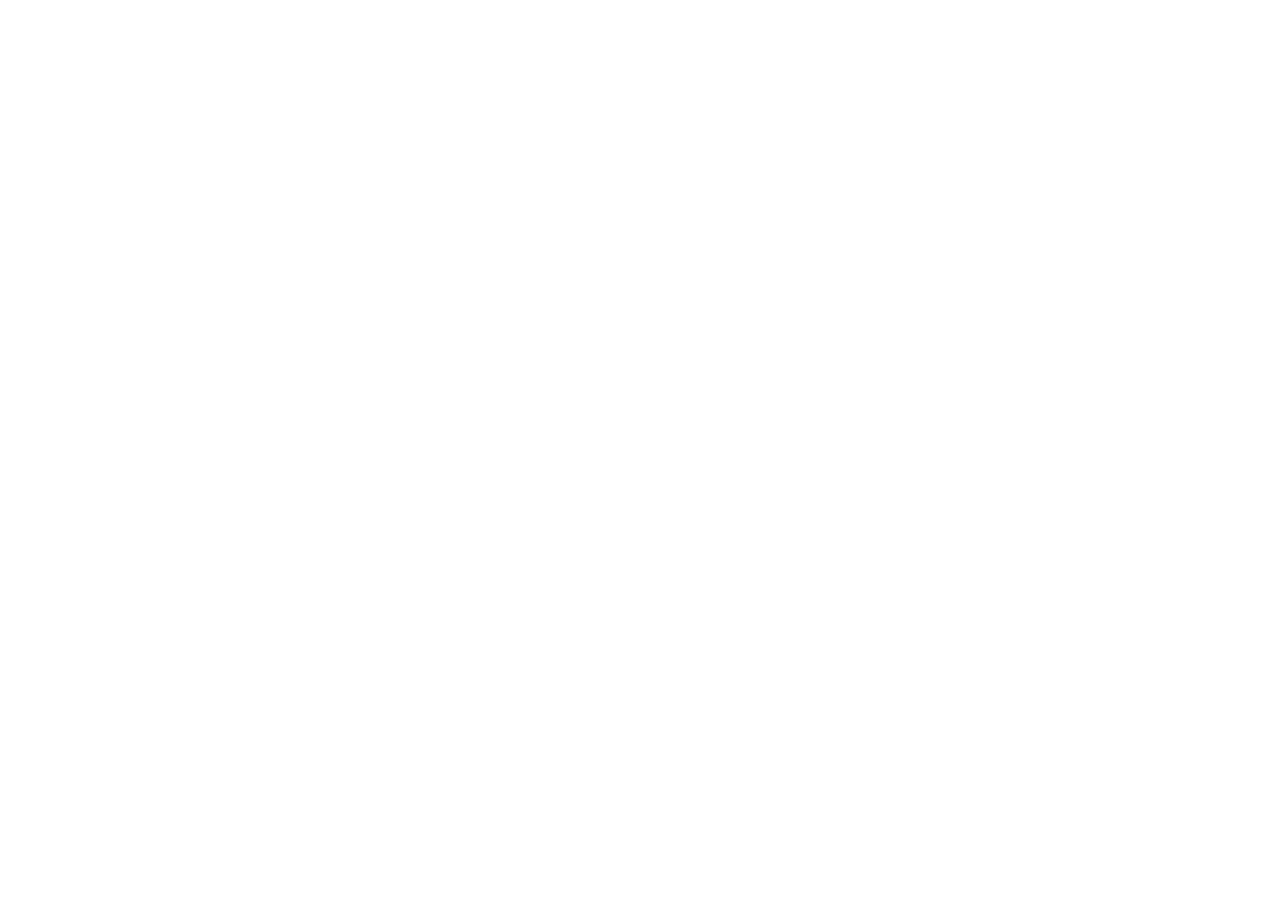
==== lmaxtrader.html @ 64bebd31 "Added support for getting response for pricing ladder <Anshul>" ====
<!DOCTYPE HTML PUBLIC "-//W3C//DTD HTML 4.01//EN" "http://www.w3.org/TR/html4/strict.dtd"> 
<html> 
<head> 
	<script type="text/javascript" src="ajaxWrapper.js"></script>
	<script type="text/javascript" src="url.js"></script>
	<script type="text/javascript" src="pricingLadder.js"></script>
	<script type="text/javascript" src="lmax.js"></script>
	<link href="lmax.css" rel="stylesheet" type="text/css"></link>
    <title>Price Widget</title> 
</head> 
<body onload="javascript:startWidget();"> 
    <div id="data"><table></table></div> 
</body> 
</html>
---- lmax.css ----
*
{
	margin: 0;
	padding: 0;
}

body
{
	font-family: Arial, Helvetica, sans-serif;
	font-size: 11px;
}

table
{
	width: 445px;
	border-collapse: collapse;
}

td
{
	height: 27px;
	text-align: right;
	padding: 0 10px;
	vertical-align: middle;
	border-right: 1px solid #8f8882;
}

.table_header
{
	height: 27px;
	text-align: center;
	background-color: #6c635e;
	color: #FFF;
	vertical-align: middle;
	white-space: nowrap;
}

.status_img
{
	padding-right: 10px;
}

.choice_img
{
	padding-left: 5px;
}

.odd_row
{
	background-color: #eaeaea;
}

.even_row
{
	background-color: #FFF;
}

.instrument_column
{
	text-align: left;
}

.sell_column
{
	color: #cc0000;
}

.buy_column
{
	color: #0066FF;
}

.spread_column
{
	padding-left: 30px;
	text-align: left;
	width: 55px;
	border: none;
}

.choice_market
{
	background: url("Star.png") no-repeat 10% 50%;
}

.sell_move
{
	background-color: #cc0000;
	color: #FFF;
}

.buy_move
{
	background-color: #0066FF;
	color: #FFF;
}
.hidden {
	display : none;
}
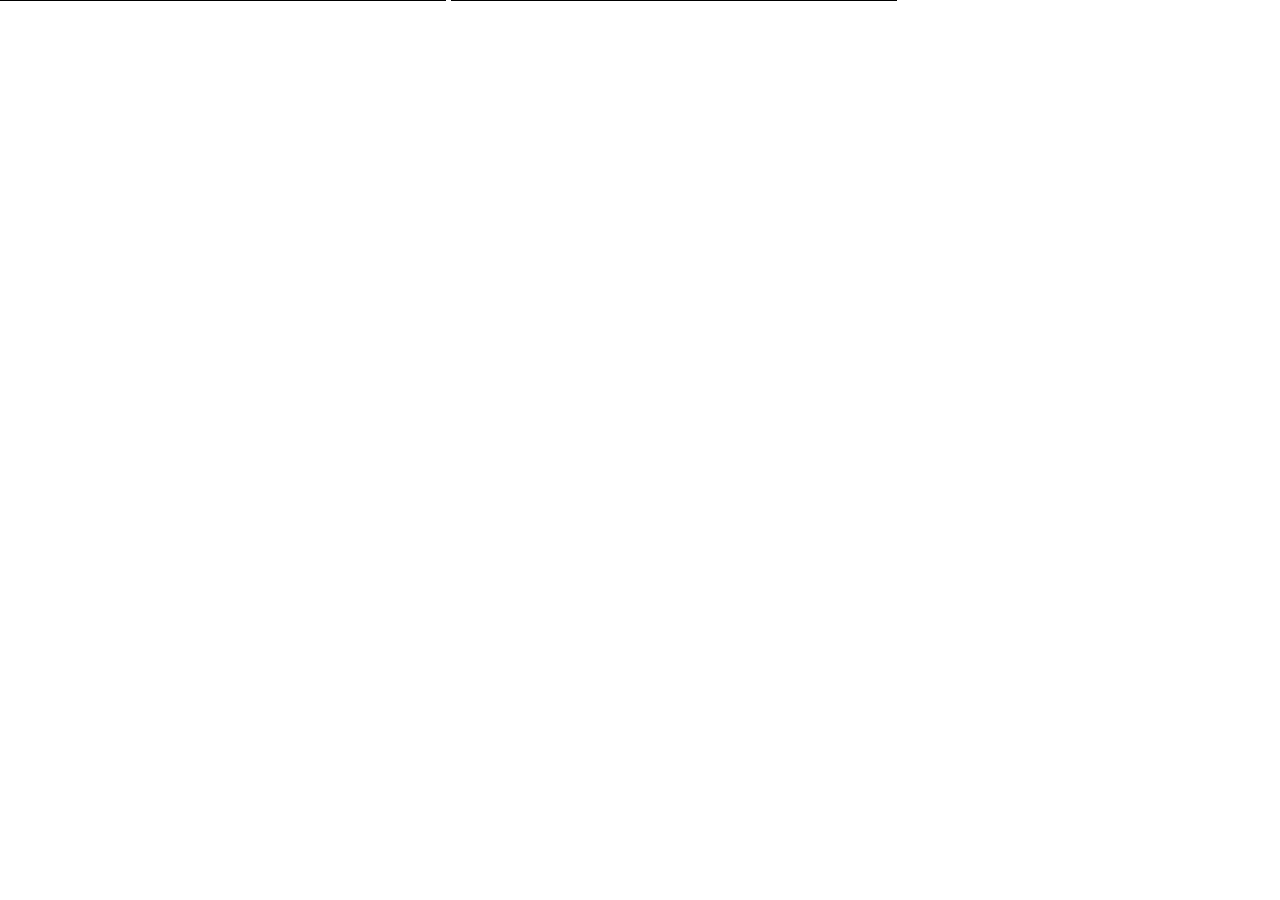
==== commit 46d0ede4: "Did styling for Pricing Ladder <Anshul>" ====
--- a/lmaxtrader.html
+++ b/lmaxtrader.html
@@ -3,12 +3,20 @@
 <head> 
 	<script type="text/javascript" src="ajaxWrapper.js"></script>
 	<script type="text/javascript" src="url.js"></script>
+	<script type="text/javascript" src="pricingLadderParser.js"></script>
+	<script type="text/javascript" src="pricingLadderRenderer.js"></script>
 	<script type="text/javascript" src="pricingLadder.js"></script>
 	<script type="text/javascript" src="lmax.js"></script>
 	<link href="lmax.css" rel="stylesheet" type="text/css"></link>
     <title>Price Widget</title> 
 </head> 
 <body onload="javascript:startWidget();"> 
-    <div id="data"><table></table></div> 
+	<div>
+		<div id="data" class="data"><table></table></div> 
+		<div class="ladder">
+			<div id="pricingLadderTitle" class="pricingLadderTitle"></div>
+			<div id="pricingLadder"><table></table></div> 
+		</div>	
+	</div>
 </body> 
 </html> --- a/lmax.css
+++ b/lmax.css
@@ -10,6 +10,21 @@
 	font-size: 11px;
 }
 
+.data, .ladder{
+	border-bottom: solid 1px #000;
+}
+
+.data{
+	float: left;
+	border-right: solid 1px #000;
+}
+
+.ladder{
+	float: left;
+	margin-left : 5px;
+	border-left: solid 1px #000;
+}
+
 table
 {
 	width: 445px;
@@ -19,7 +34,7 @@
 td
 {
 	height: 27px;
-	text-align: right;
+	text-align: center;
 	padding: 0 10px;
 	vertical-align: middle;
 	border-right: 1px solid #8f8882;
@@ -94,6 +109,12 @@
 	background-color: #0066FF;
 	color: #FFF;
 }
+
 .hidden {
 	display : none;
 }
+
+.pricingLadderTitle{
+	border-right: 1px solid #8f8882;
+	text-align: center;
+}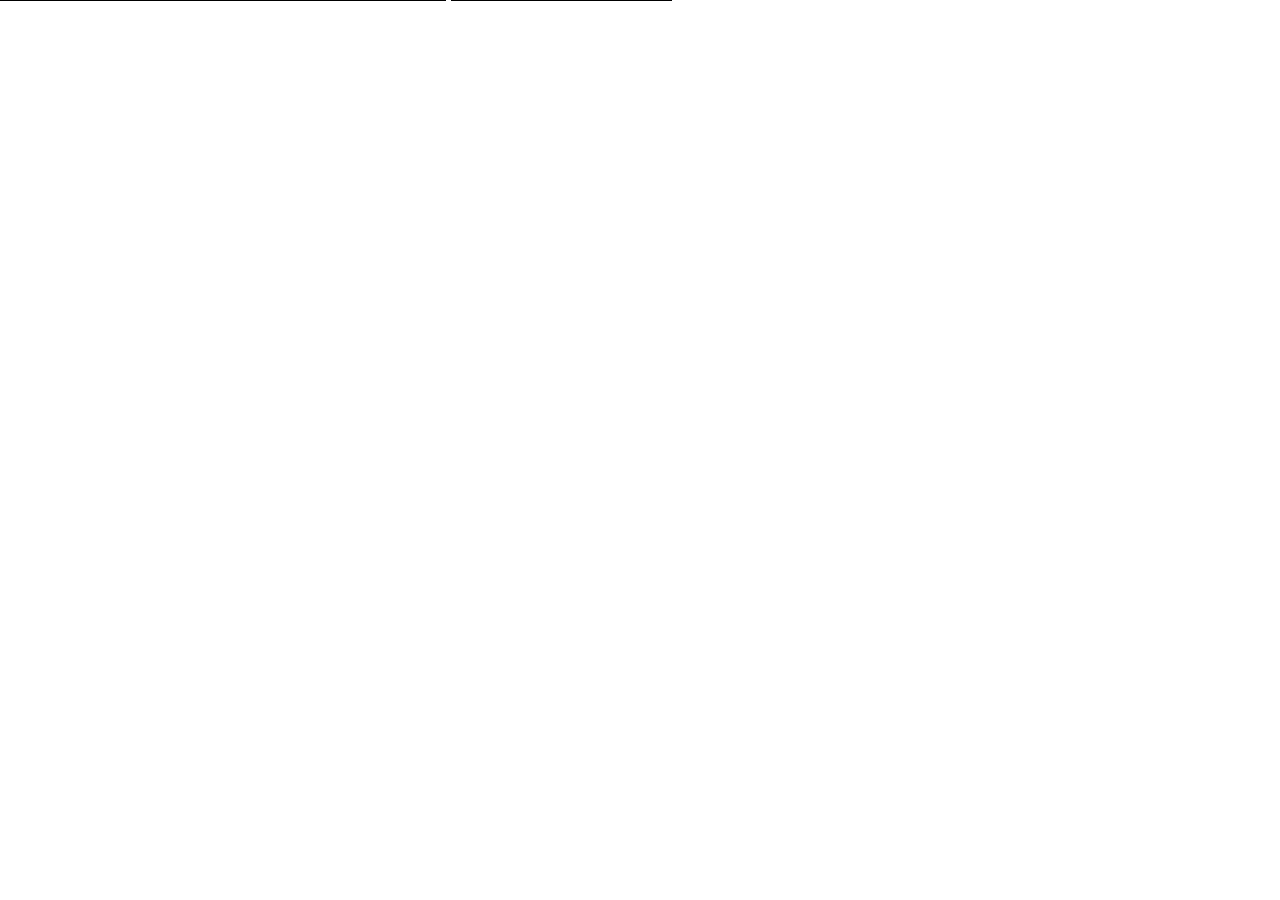
==== commit 5405314c: "Changed styling <Anshul>" ====
--- a/lmaxtrader.html
+++ b/lmaxtrader.html
@@ -15,7 +15,7 @@
 		<div id="data" class="data"><table></table></div> 
 		<div class="ladder">
 			<div id="pricingLadderTitle" class="pricingLadderTitle"></div>
-			<div id="pricingLadder"><table></table></div> 
+			<div id="pricingLadder" class="pricingLadder"><table></table></div> 
 		</div>	
 	</div>
 </body> 
--- a/lmax.css
+++ b/lmax.css
@@ -17,15 +17,17 @@
 .data{
 	float: left;
 	border-right: solid 1px #000;
+	clear:none;
 }
 
 .ladder{
 	float: left;
 	margin-left : 5px;
 	border-left: solid 1px #000;
+	clear:none;
 }
 
-table
+.data table
 {
 	width: 445px;
 	border-collapse: collapse;
@@ -117,4 +119,9 @@
 .pricingLadderTitle{
 	border-right: 1px solid #8f8882;
 	text-align: center;
+}
+
+.pricingLadder table{
+	width : 220px;
+	border-collapse: collapse;
 }